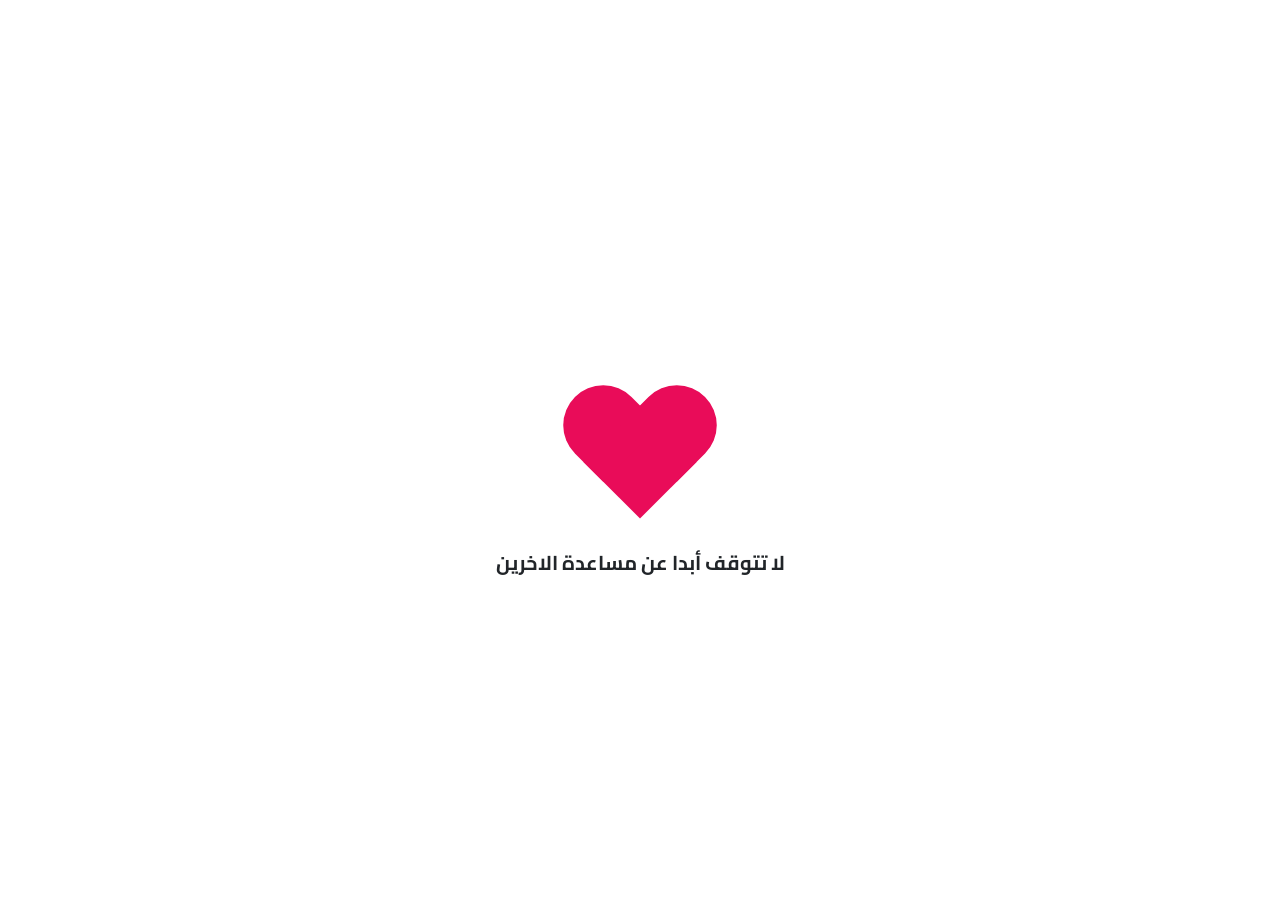
==== index.html @ 7d626e2b "Update index.html edit" ====
<!DOCTYPE html>
<html lang="en">

<head>
    <meta charset="utf-8" />
    <meta name="viewport" content="width=device-width, initial-scale=1.0, maximum-scale=1.0, user-scalable=no" />
    <title>YallaHelp</title>
    <base href="/" />
    <link href="/css/bootstrap/bootstrap.min.css" rel="stylesheet" />
    <link href="/css/app.css" rel="stylesheet" />
    <link href="/YallaHelp2023.styles.css" rel="stylesheet" />
    <link href="/manifest.json" rel="manifest" />
    <link rel="stylesheet" href="/assets/css/bootstrap.min.css">
    <link rel="stylesheet" href="/assets/css/all.min.css">
    <link rel="stylesheet" href="/assets/css/style.css" />
    <link rel="preconnect" href="https://fonts.gstatic.com" crossorigin>
    <link href="https://fonts.googleapis.com/css2?family=Marhey&display=swap" rel="stylesheet">
    <link href="https://fonts.googleapis.com/css2?family=Cairo&display=swap" rel="stylesheet">
    <style>
        /*word animate*/
        .slide-top {
            -webkit-animation: slide-top 1s cubic-bezier(0.250, 0.460, 0.450, 0.940) both;
            animation: slide-top 1s cubic-bezier(0.250, 0.460, 0.450, 0.940) both;
        }
        @-webkit-keyframes slide-top {
            0% {
                -webkit-transform: translateY(100px);
                transform: translateY(100px);
            }

            100% {
                -webkit-transform: translateY(-10px);
                transform: translateY(-10px);
            }
        }
        /*heart*/
        @keyframes ldio-82f56hyj5wn {
            0% {
                transform: scale(.85)
            }

            5% {
                transform: scale(1)
            }

            39% {
                transform: scale(.75)
            }

            45% {
                transform: scale(.9)
            }

            60% {
                transform: scale(.85)
            }

            100% {
                transform: scale(.8)
            }
        }

        .ldio-82f56hyj5wn > div {
            animation: ldio-82f56hyj5wn 1s infinite cubic-bezier(0.215, 0.61, 0.355, 1);
            transform-origin: 100px 100px;
        }

        .ldio-82f56hyj5wn > div div {
            top: 72px;
            left: 60px;
            position: absolute;
            width: 80px;
            height: 80px;
            background: #e90c59;
            transform: rotate(45deg);
        }

        .ldio-82f56hyj5wn > div div:after, .ldio-82f56hyj5wn > div div:before {
            content: " ";
            position: absolute;
            display: block;
            width: 80px;
            height: 80px;
            background: #e90c59;
        }

        .ldio-82f56hyj5wn > div div:before {
            left: -52px;
            border-radius: 50% 0 0 50%;
        }

        .ldio-82f56hyj5wn > div div:after {
            top: -52px;
            border-radius: 50% 50% 0 0;
        }

        .loadingio-spinner-heart-u7c83x2dxkn {
            width: 200px;
            height: 200px;
            display: inline-block;
            overflow: hidden;
            background: #ffffff;
        }

        .ldio-82f56hyj5wn {
            width: 100%;
            height: 100%;
            position: relative;
            transform: translatez(0) scale(1);
            backface-visibility: hidden;
            transform-origin: 0 0;  see note above 
        }

        .ldio-82f56hyj5wn div {
            box-sizing: content-box;
        }
        /*pulse*/
        .pulse {
            height: 100px;
            width: 200px;
            overflow: hidden;
            position: absolute;
            top: 0;
            bottom: 0;
            left: 0;
            right: 0;
            margin: auto;
        }
        .pulse:after {
            content: '';
            display: block;
            background: url('data:image/svg+xml;utf8,<svg xmlns="http://www.w3.org/2000/svg" xmlns:xlink="http://www.w3.org/1999/xlink" viewBox="0 0 200px 100px" enable-background="new 0 0 200px 100px" xml:space="preserve"><polyline fill="none" stroke-width="3px" stroke="white" points="2.4,58.7 70.8,58.7 76.1,46.2 81.1,58.7 89.9,58.7 93.8,66.5 102.8,22.7 110.6,78.7 115.3,58.7 126.4,58.7 134.4,54.7 142.4,58.7 197.8,58.7 "/></svg>') 0 0 no-repeat;
            width: 100%;
            height: 100%;
            position: absolute;
            -webkit-animation: 2s pulse linear infinite;
            -moz-animation: 2s pulse linear infinite;
            -o-animation: 2s pulse linear infinite;
            animation: 2s pulse linear infinite;
            clip: rect(0, 0, 100px, 0);
        }
        .pulse:before {
            content: '';
            position: absolute;
            z-index: -1;
            left: 2px;
            right: 2px;
            bottom: 0;
            top: 16px;
            margin: auto;
            height: 3px;

        }


        @-webkit-keyframes pulse {
            0% {
            clip: rect(0, 0, 100px, 0);
            opacity: 0.4;
            }
            4% {
            clip: rect(0, 66.66667px, 100px, 0);
            opacity: 0.6;
            }
            15% {
            clip: rect(0, 133.33333px, 100px, 0);
            opacity: 0.8;
            }
            20% {
            clip: rect(0, 300px, 100px, 0);
                opacity: 1;
            }

            80% {
            clip: rect(0, 300px, 100px, 0);
                opacity:0;
            }

            90% {
            clip: rect(0, 300px, 100px, 0);
            opacity: 0;
            }

            100% {
            clip: rect(0, 300px, 100px, 0);
            opacity:0;
            }
        }
        @keyframes pulse {
            0% {
            clip: rect(0, 0, 100px, 0);
            }
            4% {
            clip: rect(0, 66.66667px, 100px, 0);
            }
            15% {
            clip: rect(0, 133.33333px, 100px, 0);
            }
            20% {
            clip: rect(0, 300px, 100px, 0);
                opacity:1;
            }

            80% {
            clip: rect(0, 300px, 100px, 0);
                opacity:0;
            }

            90% {
            opacity: 0;
            }

            100% {
            clip: rect(0, 300px, 100px, 0);
            opacity:0;
            }
  
        }
        
    </style>
</head>

<body>
    <div id="app">
        
    </div>

    <!--<div id="blazor-error-ui">
        An unhandled error has occurred.
        <a href="" class="reload">Reload</a>
        <a class="dismiss">🗙</a>
    </div>-->
    <script src="/assets/js/jquery-3.2.1.min.js"></script>
    <script src="/assets/js/popper.min.js"></script>
    <script src="/assets/js/bootstrap.min.js"></script>
    <script src="/assets/js/script.js"></script>
    <script src="/assets/js/All.js"></script>
    <script src="/_framework/blazor.webassembly.js"></script>
    <script>navigator.serviceWorker.register('/service-worker.js');</script>
    </body>
</html>
---- css/app.css ----
﻿@import url('open-iconic/font/css/open-iconic-bootstrap.min.css');

html, body {
    font-family: 'Helvetica Neue', Helvetica, Arial, sans-serif;
}

h1:focus {
    outline: none;
}

a, .btn-link {
    color: #0071c1;
}

.btn-primary {
    color: #fff;
    background-color: #1b6ec2;
    border-color: #1861ac;
}

.content {
    padding-top: 1.1rem;
}

.valid.modified:not([type=checkbox]) {
    outline: 1px solid #26b050;
}

.invalid {
    outline: 1px solid red;
}

.validation-message {
    color: red;
}

#blazor-error-ui {
    background: lightyellow;
    bottom: 0;
    box-shadow: 0 -1px 2px rgba(0, 0, 0, 0.2);
    display: none;
    left: 0;
    padding: 0.6rem 1.25rem 0.7rem 1.25rem;
    position: fixed;
    width: 100%;
    z-index: 1000;
}

    #blazor-error-ui .dismiss {
        cursor: pointer;
        position: absolute;
        right: 0.75rem;
        top: 0.5rem;
    }

.blazor-error-boundary {
    background: url([data-uri]) no-repeat 1rem/1.8rem, #b32121;
    padding: 1rem 1rem 1rem 3.7rem;
    color: white;
}

    .blazor-error-boundary::after {
        content: "An error has occurred."
    }
---- YallaHelp2023.styles.css ----
/* /AppComponents/Comments.razor.rz.scp.css */
.bdge[b-7w4grpjfeu] {
    height: 21px;
    background-color: orange;
    color: #fff;
    font-size: 11px;
    padding: 8px;
    border-radius: 4px;
    line-height: 3px;
}

.comments[b-7w4grpjfeu] {
    text-decoration: underline;
    text-underline-position: under;
    cursor: pointer;
}

.dot[b-7w4grpjfeu] {
    height: 7px;
    width: 7px;
    margin-top: 3px;
    background-color: #bbb;
    border-radius: 50%;
    display: inline-block;
}

.hit-voting:hover[b-7w4grpjfeu] {
    color: blue;
}

.hit-voting[b-7w4grpjfeu] {
    cursor: pointer;
}
/* /Pages/Login.razor.rz.scp.css */
.container-fluid[b-5gh5z930hu]{
    height:100vh;
/*    margin-top:120px;
*/

}
/* /Pages/SignUp.razor.rz.scp.css */
.container-fluid[b-99zrl5ffds] {
    height: 100vh;
    /*margin-top: 100px;*/
}
/* /Shared/MainLayout.razor.rz.scp.css */
.page[b-8e0r3dkmrl] {
    position: relative;
    display: flex;
    flex-direction: column;
}

main[b-8e0r3dkmrl] {
    flex: 1;
}

.sidebar[b-8e0r3dkmrl] {
    background-image: linear-gradient(180deg, rgb(5, 39, 103) 0%, #3a0647 70%);
}

.top-row[b-8e0r3dkmrl] {
    background-color: #f7f7f7;
    border-bottom: 1px solid #d6d5d5;
    justify-content: flex-end;
    height: 3.5rem;
    display: flex;
    align-items: center;
}

    .top-row[b-8e0r3dkmrl]  a, .top-row[b-8e0r3dkmrl]  .btn-link {
        white-space: nowrap;
        margin-left: 1.5rem;
        text-decoration: none;
    }

    .top-row[b-8e0r3dkmrl]  a:hover, .top-row[b-8e0r3dkmrl]  .btn-link:hover {
        text-decoration: underline;
    }

    .top-row[b-8e0r3dkmrl]  a:first-child {
        overflow: hidden;
        text-overflow: ellipsis;
    }

@media (max-width: 640.98px) {
    .top-row:not(.auth)[b-8e0r3dkmrl] {
        display: none;
    }

    .top-row.auth[b-8e0r3dkmrl] {
        justify-content: space-between;
    }

    .top-row[b-8e0r3dkmrl]  a, .top-row[b-8e0r3dkmrl]  .btn-link {
        margin-left: 0;
    }
}

@media (min-width: 641px) {
    .page[b-8e0r3dkmrl] {
        flex-direction: row;
    }

    .sidebar[b-8e0r3dkmrl] {
        width: 250px;
        height: 100vh;
        position: sticky;
        top: 0;
    }

    .top-row[b-8e0r3dkmrl] {
        position: sticky;
        top: 0;
        z-index: 1;
    }

    .top-row.auth[b-8e0r3dkmrl]  a:first-child {
        flex: 1;
        text-align: right;
        width: 0;
    }

    .top-row[b-8e0r3dkmrl], article[b-8e0r3dkmrl] {
        padding-left: 2rem !important;
        padding-right: 1.5rem !important;
    }
}
---- assets/css/style.css ----
@import url(https://fonts.googleapis.com/css2?family=PT+Sans:wght@400;700&display=swap);
/* ================================ Basic CSS =============================== */
body {
    margin: 0px;
    padding: 0px;
    font-family: 'Cairo', sans-serif;
}
.slide-bottom {
    -webkit-animation: slide-bottom 0.5s cubic-bezier(0.250, 0.460, 0.450, 0.940) both;
    animation: slide-bottom 0.5s cubic-bezier(0.250, 0.460, 0.450, 0.940) both;
}
.scrollarea::-webkit-scrollbar {
    display: none;
}
@keyframes slide-bottom {
    0% {
        -webkit-transform: translateY(-100px);
        transform: translateY(-100px);
    }

    100% {
        -webkit-transform: translateY(0px);
        transform: translateY(0px);
    }
}
.fa-thumbs-up, .fa-comment-dots {
    cursor: pointer;
}
* {
    margin: 0px;
    padding: 0px;
    box-sizing: border-box;
}

img {
  max-width: 100%; }

h1, h2, h3, h4, h5, h6 {
  margin: 0px; }

ul, ol {
  margin: 0px;
  padding: 0px; }

li {
  list-style: none; }

a {
  text-decoration: none; }

p {
  margin: 0px; }

a:hover {
  text-decoration: none; }
input, textarea:focus {
    border:0px;
    box-shadow:none;
    outline:none;
}
.container {
  max-width: 1170px; 

}
@media screen and (max-width: 575px) {
    .container {
        padding: 0px 15px;
        max-width: 100%;
        width: 100%; 

    }
    
}
#collapseExample1 {
    right: 0%;
}
@media screen and (max-width: 991px) {
    #collapseExample1 {
        right: 30%;
    }
}


/* ================================ Header CSS =============================== */
header .my-nav {
  z-index:4050;
  position: relative;
  width: 100%;
  left: 0;
  top: 0;
  padding: 10px 0px;
  -webkit-box-shadow: 0 2px 20px 0 rgba(0, 0, 0, 0.15);
  box-shadow: 0 2px 20px 0 rgba(0, 0, 0, 0.15); }
header .sub-01 {
  position: relative;
  background: #fd1b5b; }
header .nav-items {
  display: flex;
  flex-wrap: wrap;
  flex: 1 1 100%;
  max-width: 100%;
  width: 100%;
  position: relative;
  align-items: center; }
  header .nav-items .menu-toggle {
    position: absolute;
    top: 30px;
    right: 0.9375rem;
    transition: ease-in-out 0.5s;
    display: flex;
    align-items: center;
    justify-content: center;
    visibility: hidden;
    opacity: 0; }
    @media screen and (max-width: 767.98px) {
      header .nav-items .menu-toggle {
        visibility: visible;
        opacity: 1; } }
    header .nav-items .menu-toggle .menu-hamburger {
      width: 1.875rem;
      height: 0.125rem;
      transition: ease-in-out 0.1s;
      box-shadow: 0 2px 5px rgba(255, 255, 255, 0.6);
      background: #fd1b5b;
      position: relative; }
      header .nav-items .menu-toggle .menu-hamburger.active {
        background: rgba(0, 0, 0, 0);
        box-shadow: none; }
        header .nav-items .menu-toggle .menu-hamburger.active::after {
          transform: rotate(45deg); }
        header .nav-items .menu-toggle .menu-hamburger.active::before {
          transform: rotate(135deg); }
      header .nav-items .menu-toggle .menu-hamburger::before {
        position: absolute;
        content: "";
        width: 1.875rem;
        height: 0.125rem;
        transition: ease-in-out 0.1s;
        box-shadow: 0 2px 5px rgba(255, 255, 255, 0.6);
        background: #fd1b5b;
        transform: translateY(-0.625rem); }
      header .nav-items .menu-toggle .menu-hamburger::after {
        position: absolute;
        content: "";
        width: 1.875rem;
        height: 0.125rem;
        transition: ease-in-out 0.1s;
        box-shadow: 0 2px 5px rgba(255, 255, 255, 0.6);
        background: #fd1b5b;
        transform: translateY(0.625rem); }
  header .nav-items .logo {
    width: 20%;
    flex: 1 1 20%;
    max-width: 150px; }
    @media screen and (max-width: 767.98px) {
      header .nav-items .logo {
        width: 80%;
        flex: 1 1 80%;
        max-width: 80%; } }
  header .nav-items .menu-items {
    width: 70%;
    flex: 1 1 70%;
    max-width: 80%;
    position: relative;
    align-items: center;
    justify-content: flex-end; }
    @media screen and (max-width: 767.98px) {
      header .nav-items .menu-items {
        width: 100%;
        flex: 1 1 100%;
        max-width: 100%; } }
    header .nav-items .menu-items .menu {
      display: block;
      width: 100%;
      text-align: right; }
      header .nav-items .menu-items .menu.active {
        opacity: 1;
        visibility: visible;
        display: block;
        transition: ease-in-out 0.9s; }
      @media screen and (max-width: 767.98px) {
        header .nav-items .menu-items .menu {
          text-align: left;
          opacity: 0;
          visibility: hidden;
          display: none; } }
      header .nav-items .menu-items .menu ul li {
        display: inline-block;
        padding: 0.225rem; }
        @media screen and (max-width: 767.98px) {
          header .nav-items .menu-items .menu ul li {
            display: block; } }
        header .nav-items .menu-items .menu ul li a {
          color: #222222;
          padding: 0 1.25rem;
          font-weight: 700; }
          header .nav-items .menu-items .menu ul li a:hover {
            color: #fd1b5b; }
          @media screen and (max-width: 767.98px) {
            header .nav-items .menu-items .menu ul li a {
              padding: 0rem; } }
          @media (min-width: 768px) and (max-width: 991.98px) {
            header .nav-items .menu-items .menu ul li a {
              padding: 0 0.625rem; } }

.og-hf {
  position: fixed;
  transition: ease-in-out 0.5s;
  width: 100%;
  z-index: 999;
  left: 0;
  top: 0; }
  .og-hf .my-nav {
    background: #fff; }

/* ================================ Slider CSS =============================== */
.charity-01-main .banner {
  padding: 3.125rem 0rem;
  position: relative;
  overflow: hidden; }
  .charity-01-main .banner::before {
    position: absolute;
    content: "";
    height: 100%;
    width: 50%;
    background-image: url(../images/slider/slider-02.png);
    background-repeat: no-repeat;
    background-size: cover;
    left: 0;
    top: 0;
    z-index: 1; }
  .charity-01-main .banner::after {
    position: absolute;
    content: "";
    height: 100%;
    width: 50%;
    background-image: url(../images/slider/slider-01.png);
    background-repeat: no-repeat;
    background-size: cover;
    right: 0;
    top: 0;
    z-index: 1; }
  .charity-01-main .banner .wrapper {
    position: relative;
    z-index: 9;
    padding: 2.5rem 0rem;
    display: block; }
    .charity-01-main .banner .wrapper .content {
      display: inline-block;
      margin: 1.25rem 0rem;
      position: relative; }
      .charity-01-main .banner .wrapper .content h1 {
        font-size: 35px;
        color: #fd1b5b;
        line-height: 50px;
        font-weight: 700;
        text-transform: uppercase; }
      .charity-01-main .banner .wrapper .content P {
        font-size: 20PX;
        display: inline-block;
        margin: 1.25rem 0rem;
        color: #373738; }
      .charity-01-main .banner .wrapper .content .btn-002 {
        display: inline-block;
        position: relative;
        margin: 1.25rem 0rem; }
        .charity-01-main .banner .wrapper .content .btn-002 ul li {
          display: inline-block;
          margin-right: 0.625rem;
          background-color: #fd1b5b; }
          .charity-01-main .banner .wrapper .content .btn-002 ul li a {
            color: #fff;
            font-size: 1rem;
            padding: 0.375rem 1.25rem;
            display: inline-block;
            position: relative;
            transition: ease-in-out 0.7s;
            border: 1px transparent;
            z-index: 1; }
            .charity-01-main .banner .wrapper .content .btn-002 ul li a:hover {
              color: #fd1b5b; }
              .charity-01-main .banner .wrapper .content .btn-002 ul li a:hover::before {
                transform: scale(1); }
            .charity-01-main .banner .wrapper .content .btn-002 ul li a::before {
              position: absolute;
              content: "";
              height: 100%;
              width: 100%;
              transform: scale(0);
              background-color: #fff;
              transition: ease-in-out 0.5s;
              border: 1px solid #fd1b5b;
              left: 0;
              top: 0;
              z-index: -1; }
  .charity-01-main .banner .img-wrapper {
    position: relative;
    z-index: 9;
    padding: 2.5rem 0rem;
    display: block; }
    .charity-01-main .banner .img-wrapper .banner-img {
      display: inline-block;
      margin: 1.25rem 0rem;
      position: relative; }
      .charity-01-main .banner .img-wrapper .banner-img img {
        animation: shapeani3 5s linear infinite; }

/* ================================ Section CSS =============================== */
.charity-01-main .bg-02-b {
  padding: 50px 0px;
  background: #fcf7f9;
  position: relative;
  overflow: hidden; }
  .charity-01-main .bg-02-b ._do_er_xs {
    padding: 20px 0px;
    margin: 30px 0px;
    text-align: left;
    position: relative; }
    @media screen and (max-width: 768px) {
      .charity-01-main .bg-02-b ._do_er_xs {
        margin: 10px 0px;
        padding: 5px 0px; } }
    .charity-01-main .bg-02-b ._do_er_xs ._kl_de_s {
      position: relative; }
      .charity-01-main .bg-02-b ._do_er_xs ._kl_de_s img {
        animation: shapeani3 5s linear infinite; }
    .charity-01-main .bg-02-b ._do_er_xs p {
      margin: 0 0 20px 0;
      font-size: 15px;
      color: #373738;
      line-height: 30px;
      font-weight: 500; }
  .charity-01-main .bg-02-b .head-001 {
    margin: 20px 0px;
    text-align: center; }
    @media screen and (max-width: 768px) {
      .charity-01-main .bg-02-b .head-001 {
        margin: 10px 0px; } }
    .charity-01-main .bg-02-b .head-001 h2 {
      padding: 5px 0 20px 0; }
    .charity-01-main .bg-02-b .head-001 p {
      font-size: 16px;
      letter-spacing: 0.2px;
      margin: 0px; }
  .charity-01-main .bg-02-b .cal-box {
    margin: 20px 0px;
    position: relative; }
    @media screen and (max-width: 768px) {
      .charity-01-main .bg-02-b .cal-box {
        margin: 10px 0px;
        padding: 0px; } }
    .charity-01-main .bg-02-b .cal-box .cal-content {
      background-color: #fff;
      padding: 20px 18px;
      text-align: center;
      box-shadow: 0 2px 5px 0 rgba(218, 218, 253, 0.65), 0 2px 5px 0 rgba(206, 206, 238, 0.54); }
      .charity-01-main .bg-02-b .cal-box .cal-content h3 {
        font-size: 18px;
        font-weight: 400;
        margin: 0 0 8px 0; }
      .charity-01-main .bg-02-b .cal-box .cal-content h2 {
        font-size: 18px;
        font-weight: 600;
        margin: 6px 0px; }
      .charity-01-main .bg-02-b .cal-box .cal-content i {
        color: #fd1b5b;
        font-size: 26px;
        padding: 5px 0px; }
  .charity-01-main .bg-02-b ._jh_oi_cs {
    padding: 17px 20px;
    border: 2px dotted #fd1b5b;
    position: relative;
    margin: 20px 0px;
    text-align: center; }
    @media screen and (max-width: 768px) {
      .charity-01-main .bg-02-b ._jh_oi_cs {
        margin: 10px 0px;
        padding: 15px; } }
    .charity-01-main .bg-02-b ._jh_oi_cs i {
      padding: 20px 0px;
      color: #fd1b5b;
      font-size: 30px;
      font-weight: 200; }
    .charity-01-main .bg-02-b ._jh_oi_cs h2 {
      font-weight: 600;
      font-size: 20px;
      padding: 0 0 20px 0; }
    .charity-01-main .bg-02-b ._jh_oi_cs p {
      font-size: 15px;
      font-weight: 500;
      color: #373738;
      padding: 0 0 10px 0;
      line-height: 28px; }
  .charity-01-main .bg-02-b .my_row_y {
    margin: 30px 0px 10px 0px; }
    @media screen and (max-width: 768px) {
      .charity-01-main .bg-02-b .my_row_y {
        margin: 10px 0px; } }
  .charity-01-main .bg-02-b ._cd_xs_we {
    background: #fff;
    padding: 0 0 20px 0;
    box-shadow: 0 0 12px 0 rgba(221, 221, 221, 0.68);
    margin: 10px 0px 20px 0px; }
    @media screen and (max-width: 768px) {
      .charity-01-main .bg-02-b ._cd_xs_we {
        margin: 10px 0px; } }
    .charity-01-main .bg-02-b ._cd_xs_we ._ol_xs_we {
      position: relative;
      display: block;
      width: 100%; }
      .charity-01-main .bg-02-b ._cd_xs_we ._ol_xs_we img {
        border-top-right-radius: 7px;
        border-top-left-radius: 7px; }
    .charity-01-main .bg-02-b ._cd_xs_we ._lo_de_we_xa {
      position: relative;
      padding: 10px 15px 20px 18px;
      text-align: center; }
      .charity-01-main .bg-02-b ._cd_xs_we ._lo_de_we_xa a {
        display: block;
        text-align: left;
        color: #fd1b5b;
        font-size: 16px;
        font-weight: 500;
        margin: 7px 0px 0px; }
      .charity-01-main .bg-02-b ._cd_xs_we ._lo_de_we_xa p {
        line-height: 28px;
        font-size: 15px;
        font-weight: 500;
        color: #767676;
        margin: 0px; }
      .charity-01-main .bg-02-b ._cd_xs_we ._lo_de_we_xa ol li {
        display: inline-block;
        font-size: 16px;
        font-weight: 500;
        padding: 10px 0px; }
        .charity-01-main .bg-02-b ._cd_xs_we ._lo_de_we_xa ol li i {
          color: #fd1b5b;
          margin: 0 10px 0 0; }
      .charity-01-main .bg-02-b ._cd_xs_we ._lo_de_we_xa h2 {
        margin: 7px 0px;
        font-size: 18px;
        font-weight: 600; }
.charity-01-main ._ng_cs_we_rw {
  background: #fd1b5b;
  position: relative;
  overflow: hidden;
  padding: 50px 0px; }
  .charity-01-main ._ng_cs_we_rw::before {
    position: absolute;
    content: "";
    left: 0;
    top: 0;
    width: 100%;
    height: 100%;
    background-image: url(../images/background/bg-shape-01.png);
    background-repeat: no-repeat;
    background-size: cover;
    opacity: 0.3; }
  @media screen and (max-width: 767.98px) {
    .charity-01-main ._ng_cs_we_rw {
      padding: 20px 0px; } }
  .charity-01-main ._ng_cs_we_rw ._lk_bg_cd {
    display: inline-block;
    width: 100%;
    position: relative;
    text-align: center;
    margin: 20px 0px;
    color: #fff; }
    .charity-01-main ._ng_cs_we_rw ._lk_bg_cd i {
      font-size: 30px;
      margin-bottom: 10px; }
.charity-01-main .services-01 {
  padding: 40px 0px;
  background: #fff;
  position: relative;
  overflow: hidden; }
  .charity-01-main .services-01 .ser-box {
    margin: 20px 0px;
    padding: 15px 18px 20px 15px;
    background: #fcf7f9;
    position: relative;
    text-align: center;
    box-shadow: 0px 3px 5px 0px rgba(0, 0, 0, 0.1); }
    .charity-01-main .services-01 .ser-box i {
      color: #fd1b5b;
      font-size: 25px;
      margin: 10px 0px; }
    .charity-01-main .services-01 .ser-box h3 {
      color: #222222;
      text-transform: uppercase;
      padding: 10px 0px;
      font-size: 20px;
      font-weight: 500; }
    .charity-01-main .services-01 .ser-box p {
      margin: 0px;
      font-size: 15px;
      line-height: 24px;
      font-weight: 400;
      color: #373738; }
.charity-01-main .bg-03 {
  padding: 40px 0px;
  background: #f7f7f7;
  position: relative;
  overflow: hidden; }
  .charity-01-main .bg-03 ._kl_cd {
    margin: 20px 0px;
    box-shadow: 0px 0px 50px rgba(5, 5, 5, 0.08);
    position: relative; }
    .charity-01-main .bg-03 ._kl_cd ._oi_er_we {
      text-align: center;
      background: #fff;
      padding: 18px 15px; }
      .charity-01-main .bg-03 ._kl_cd ._oi_er_we p {
        font-size: 14px;
        margin: 10px 0px;
        font-weight: 500;
        line-height: 25px; }
      .charity-01-main .bg-03 ._kl_cd ._oi_er_we h3 {
        font-size: 18px;
        font-weight: 600;
        letter-spacing: 0.3px;
        margin: 10px 0px; }
    .charity-01-main .bg-03 ._kl_cd ._i-tr {
      position: relative;
      border-top-right-radius: 8px;
      border-top-left-radius: 8px;
      overflow: hidden;
      height: 250px;
      width:100%;
      border-bottom:0.1px solid lightgrey;
    }
    ._i-tr img{
        height: 100%;
        width:100%;
    }
      .charity-01-main .bg-03 ._kl_cd ._i-tr:hover::before {
        width: 100%;
        opacity: 1;
        visibility: visible;
        transition: 0.8s; 
        cursor:pointer;
      }
      /*.charity-01-main .bg-03 ._kl_cd ._i-tr::before {
        position: absolute;
        content: "\f0c1";
        font-size: 20px;
        color: #fd1b5b;
        text-align: center;
        font-family: "Font Awesome 5 Pro";
        display: flex;
        align-items: center;
        justify-content: center;
        left: 0;
        top: 0;
        width: 0;
        height: 100%;
        background: rgba(0, 0, 0, 0.9);
        visibility: hidden;
        opacity: 0;
        transition: 0.8s; }*/
.charity-01-main .bg-05 {
  padding: 3.125rem 0;
  position: relative;
  overflow: hidden; }
  .charity-01-main .bg-05 .team-wrapper {
    position: relative;
    margin: 1.875rem 0;
    transition: all 0.3s ease-in;
    -webkit-transition: all 0.3s ease-in; }
    .charity-01-main .bg-05 .team-wrapper .team-content {
      padding: 0.625rem 0.9375rem;
      box-shadow: 0 1px 2px 0 rgba(0, 0, 0, 0.1);
      text-align: center;
      display: block; }
      .charity-01-main .bg-05 .team-wrapper .team-content h3 {
        font-size: 1.25rem;
        color: #222222;
        font-weight: normal; }
      .charity-01-main .bg-05 .team-wrapper .team-content p {
        font-size: 1rem;
        color: #fff;
        display: block;
        margin: 0 0 0.3125rem 0; }
      .charity-01-main .bg-05 .team-wrapper .team-content ul li {
        display: inline-block;
        margin: 0.3125rem 0 0 0.3125rem;
        position: relative; }
        .charity-01-main .bg-05 .team-wrapper .team-content ul li a {
          position: relative;
          height: 1.875rem;
          width: 1.875rem;
          border-radius: 50%;
          background: transparent;
          border: 1px solid #efefef;
          display: table-cell;
          vertical-align: middle;
          text-align: center;
          font-size: 0.75rem;
          color: #fd1b5b;
          transition: all 0.3s;
          -webkit-transition: all 0.4s;
          z-index: 2;
          overflow: hidden; }
          .charity-01-main .bg-05 .team-wrapper .team-content ul li a:hover {
            color: #fff; }
            .charity-01-main .bg-05 .team-wrapper .team-content ul li a:hover::before {
              transform: scale(1);
              opacity: 1;
              visibility: visible; }
          .charity-01-main .bg-05 .team-wrapper .team-content ul li a::before {
            position: absolute;
            content: "";
            width: 100%;
            height: 100%;
            left: 0;
            top: 0;
            transform: scale(0.6);
            border-radius: 50%;
            z-index: -1;
            background: #fd1b5b;
            opacity: 0;
            visibility: hidden;
            transition: 0.4s ease-in-out; }
.charity-01-main .abt-01 {
  padding: 3.125rem 0;
  background: #fd1b5b;
  position: relative;
  overflow: hidden;
  z-index: 9; }
  .charity-01-main .abt-01::before {
    position: absolute;
    content: "";
    background: #fff;
    height: 9.375rem;
    width: 9.375rem;
    top: 0%;
    left: 48%;
    z-index: 1;
    opacity: 0.1;
    transform: translate3d(-23%, 17%, 0) rotate(-54deg); }
  .charity-01-main .abt-01 .heading-wrapper {
    position: relative;
    margin: 1.25rem 0;
    display: block;
    text-align: center;
    z-index: 8; }
    .charity-01-main .abt-01 .heading-wrapper h3 {
      font-size: 1.25rem;
      font-weight: 700;
      color: #fff;
      margin-bottom: 0.625rem;
      text-transform: uppercase; }
    .charity-01-main .abt-01 .heading-wrapper ol li {
      display: inline-block;
      font-size: 1rem;
      color: #ddd; }
      .charity-01-main .abt-01 .heading-wrapper ol li:nth-child(2) {
        color: #fff; }
      .charity-01-main .abt-01 .heading-wrapper ol li i {
        margin: 0 0.625rem;
        color: #ddd; }
.charity-01-main .bg-0-b {
  padding: 50px 0px;
  position: relative;
  background: #e8f0f5;
  z-index: 2; }
  .charity-01-main .bg-0-b .main-card-contact {
    flex-wrap: wrap;
    width: 100%;
    margin: 20px 0px;
    padding: 10px 15px;
    position: relative;
    z-index: 9; }
    .charity-01-main .bg-0-b .main-card-contact .sup-card-contact {
      width: 40%;
      max-width: 40%;
      flex: 1 1 40%; }
      @media screen and (max-width: 767.98px) {
        .charity-01-main .bg-0-b .main-card-contact .sup-card-contact {
          width: 100%;
          max-width: 100%;
          flex: 1 1 100%; } }
      .charity-01-main .bg-0-b .main-card-contact .sup-card-contact .contact-title {
        position: relative; }
        .charity-01-main .bg-0-b .main-card-contact .sup-card-contact .contact-title h2 {
          font-size: 20px;
          margin: 0 0 10px 0;
          color: #222;
          padding-bottom: 5px;
          position: relative;
          display: inline-block; }
          .charity-01-main .bg-0-b .main-card-contact .sup-card-contact .contact-title h2::before {
            position: absolute;
            content: "";
            background: #fd1b5b;
            width: 100%;
            height: 3px;
            bottom: 0; }
        .charity-01-main .bg-0-b .main-card-contact .sup-card-contact .contact-title ol li {
          display: block;
          padding: 10px 0px;
          color: #606060;
          font-size: 16px;
          font-weight: 600; }
          .charity-01-main .bg-0-b .main-card-contact .sup-card-contact .contact-title ol li i {
            color: #fd1b5b;
            padding-right: 15px; }
      .charity-01-main .bg-0-b .main-card-contact .sup-card-contact .head-content {
        position: relative;
        display: block; }
        .charity-01-main .bg-0-b .main-card-contact .sup-card-contact .head-content h2 {
          font-size: 20px;
          margin: 0 0 10px 0;
          color: #222;
          padding-bottom: 5px;
          position: relative;
          display: inline-block; }
          .charity-01-main .bg-0-b .main-card-contact .sup-card-contact .head-content h2::before {
            position: absolute;
            content: "";
            background: #fd1b5b;
            width: 100%;
            height: 3px;
            bottom: 0; }
        .charity-01-main .bg-0-b .main-card-contact .sup-card-contact .head-content p {
          font-size: 16px;
          line-height: 27px;
          display: block;
          padding: 20px 0px;
          margin: 0px; }
    .charity-01-main .bg-0-b .main-card-contact .sup-card-contact-0a {
      width: 60%;
      max-width: 60%;
      flex: 1 1 60%; }
      @media screen and (max-width: 767.98px) {
        .charity-01-main .bg-0-b .main-card-contact .sup-card-contact-0a {
          width: 100%;
          max-width: 100%;
          flex: 1 1 100%; } }
      .charity-01-main .bg-0-b .main-card-contact .sup-card-contact-0a .dived {
        width: 100%;
        flex-wrap: wrap; }
        .charity-01-main .bg-0-b .main-card-contact .sup-card-contact-0a .dived .ca-ool {
          padding: 0px 10px; }
        .charity-01-main .bg-0-b .main-card-contact .sup-card-contact-0a .dived .form-group {
          width: 100%;
          max-width: 100%;
          flex: 1 1 100%; }
          .charity-01-main .bg-0-b .main-card-contact .sup-card-contact-0a .dived .form-group .form-sup {
            margin: 10px;
            position: relative; }
            .charity-01-main .bg-0-b .main-card-contact .sup-card-contact-0a .dived .form-group .form-sup .cal-01 {
              position: relative; }
            .charity-01-main .bg-0-b .main-card-contact .sup-card-contact-0a .dived .form-group .form-sup i {
              position: absolute;
              right: 0px;
              top: 0px;
              height: 45px;
              width: 45px;
              background: #fd1b5b;
              text-align: center;
              line-height: 45px;
              color: #fff;
              border-top-right-radius: .25rem;
              border-bottom-right-radius: .25rem; }
            .charity-01-main .bg-0-b .main-card-contact .sup-card-contact-0a .dived .form-group .form-sup label {
              font-size: 15px;
              color: #6e6e6e; }
              .charity-01-main .bg-0-b .main-card-contact .sup-card-contact-0a .dived .form-group .form-sup label span {
                position: relative;
                top: 4px;
                left: 5px;
                color: #fd1b5b; }
          .charity-01-main .bg-0-b .main-card-contact .sup-card-contact-0a .dived .form-group .form-control {
            padding: 10px 15px;
            margin: 30px 0px;
            height: 45px;
            position: relative; }
.charity-01-main .head-01 {
  text-align: center;
  margin: 30px 0px 20px 0px; }
  .charity-01-main .head-01 h2 {
    margin: 0 0 10px 0;
    font-size: 30px;
    color: #222222;
    letter-spacing: 0.5px;
    text-transform: uppercase;
    font-weight: 600; }

@keyframes shapeani3 {
  0% {
    transform: translateY(15px); }
  50% {
    transform: translateY(-15px); }
  100% {
    transform: translateY(15px); } }
/* ================================ Footer CSS =============================== */
footer {
  padding: 40px 0px;
  background: #1c1d1e;
  position: relative;
  overflow: hidden; }
  footer ._pl_we_sq {
    margin: 30px 0 0 0;
    border-top: 1px solid #565655;
    padding: 20px 0 0;
    color: #fff; }
    footer ._pl_we_sq .last-01 {
      position: relative;
      direction:inherit;

    }
      footer ._pl_we_sq .last-01 p {
        letter-spacing: 0.5px;
        font-size: 16px;
        margin: 0px; }
        footer ._pl_we_sq .last-01 p a {
          margin: 0 10px;
          font-size: 17px;
          letter-spacing: 0.6px;
          font-weight: 600;
          color: #fd1b5b; }
  footer ._kl_ds_we {
    margin: 20px 0px;
    padding: 10px 8px;
    position: relative;
    color: #fff; }
    footer ._kl_ds_we .head-footer {
      display: block;
      position: relative; }
      footer ._kl_ds_we .head-footer .un-hover li {
        cursor: default; }
      footer ._kl_ds_we .head-footer .un-hover li:hover {
        color: #fd1b5b;
        letter-spacing: 0px; }
        footer ._kl_ds_we .head-footer .un-hover li:hover i {
          color: #fd1b5b; }
      footer ._kl_ds_we .head-footer ul li {
        display: block;
        padding: 10px 0px;
        color: #fff;
        cursor: pointer;
        position: relative;
        padding-left: 25px;
        transition: 0.7s; }
        footer ._kl_ds_we .head-footer ul li:hover {
          color: #fd1b5b;
          letter-spacing: 1px; }
          footer ._kl_ds_we .head-footer ul li:hover i {
            color: #fd1b5b; }
        footer ._kl_ds_we .head-footer ul li i {
          padding-right: 10px;
          color: #fff;
          position: absolute;
          left: 0;
          margin: 5px 0 0; }
      footer ._kl_ds_we .head-footer p {
        font-size: 16px;
        line-height: 25px;
        color: #fff;
        margin: 10px 0px; }
      footer ._kl_ds_we .head-footer ol li {
        display: inline-block;
        height: 30px;
        width: 30px;
        line-height: 30px;
        text-align: center;
        background-color: #fd1b5b;
        border-radius: 3px;
        color: #fff;

      }
      footer ._kl_ds_we .head-footer h3 {
        padding: 0 0 10px 0;
        position: relative;
        font-size: 18px;
        font-weight: 600;
        text-transform: uppercase;
        margin: 0 0 17px 0; }
        footer ._kl_ds_we .head-footer h3::before {
          position: absolute;
          content: "";
          width: 50px;
          background: #fd1b5b;
          height: 2px;
          bottom: 0;
          right: 0; }

/*# sourceMappingURL=style.css.map */
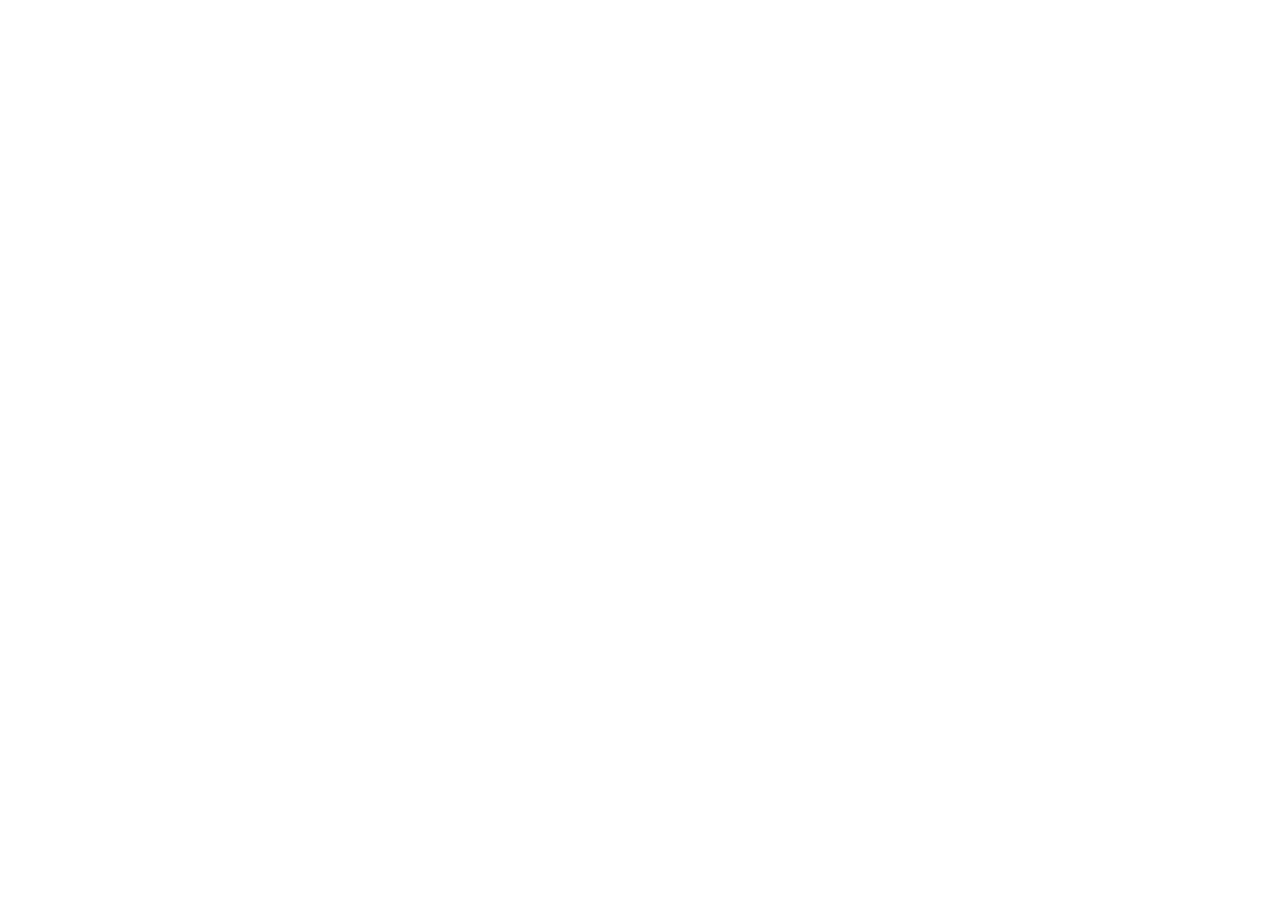
==== commit 709d09c4: "Update index.html 5435" ====
--- a/index.html
+++ b/index.html
@@ -5,14 +5,14 @@
     <meta charset="utf-8" />
     <meta name="viewport" content="width=device-width, initial-scale=1.0, maximum-scale=1.0, user-scalable=no" />
     <title>YallaHelp</title>
-    <base href="/" />
-    <link href="/css/bootstrap/bootstrap.min.css" rel="stylesheet" />
-    <link href="/css/app.css" rel="stylesheet" />
-    <link href="/YallaHelp2023.styles.css" rel="stylesheet" />
-    <link href="/manifest.json" rel="manifest" />
-    <link rel="stylesheet" href="/assets/css/bootstrap.min.css">
-    <link rel="stylesheet" href="/assets/css/all.min.css">
-    <link rel="stylesheet" href="/assets/css/style.css" />
+    <base href="//" />
+    <link href="css/bootstrap/bootstrap.min.css" rel="stylesheet" />
+    <link href="css/app.css" rel="stylesheet" />
+    <link href="YallaHelp2023.styles.css" rel="stylesheet" />
+    <link href="manifest.json" rel="manifest" />
+    <link rel="stylesheet" href="assets/css/bootstrap.min.css">
+    <link rel="stylesheet" href="assets/css/all.min.css">
+    <link rel="stylesheet" href="assets/css/style.css" />
     <link rel="preconnect" href="https://fonts.gstatic.com" crossorigin>
     <link href="https://fonts.googleapis.com/css2?family=Marhey&display=swap" rel="stylesheet">
     <link href="https://fonts.googleapis.com/css2?family=Cairo&display=swap" rel="stylesheet">
@@ -230,12 +230,12 @@
         <a href="" class="reload">Reload</a>
         <a class="dismiss">🗙</a>
     </div>-->
-    <script src="/assets/js/jquery-3.2.1.min.js"></script>
-    <script src="/assets/js/popper.min.js"></script>
-    <script src="/assets/js/bootstrap.min.js"></script>
-    <script src="/assets/js/script.js"></script>
-    <script src="/assets/js/All.js"></script>
-    <script src="/_framework/blazor.webassembly.js"></script>
-    <script>navigator.serviceWorker.register('/service-worker.js');</script>
+    <script src="//assets/js/jquery-3.2.1.min.js"></script>
+    <script src="//assets/js/popper.min.js"></script>
+    <script src="//assets/js/bootstrap.min.js"></script>
+    <script src="//assets/js/script.js"></script>
+    <script src="//assets/js/All.js"></script>
+    <script src="//_framework/blazor.webassembly.js"></script>
+    <script>navigator.serviceWorker.register('service-worker.js');</script>
     </body>
 </html>
